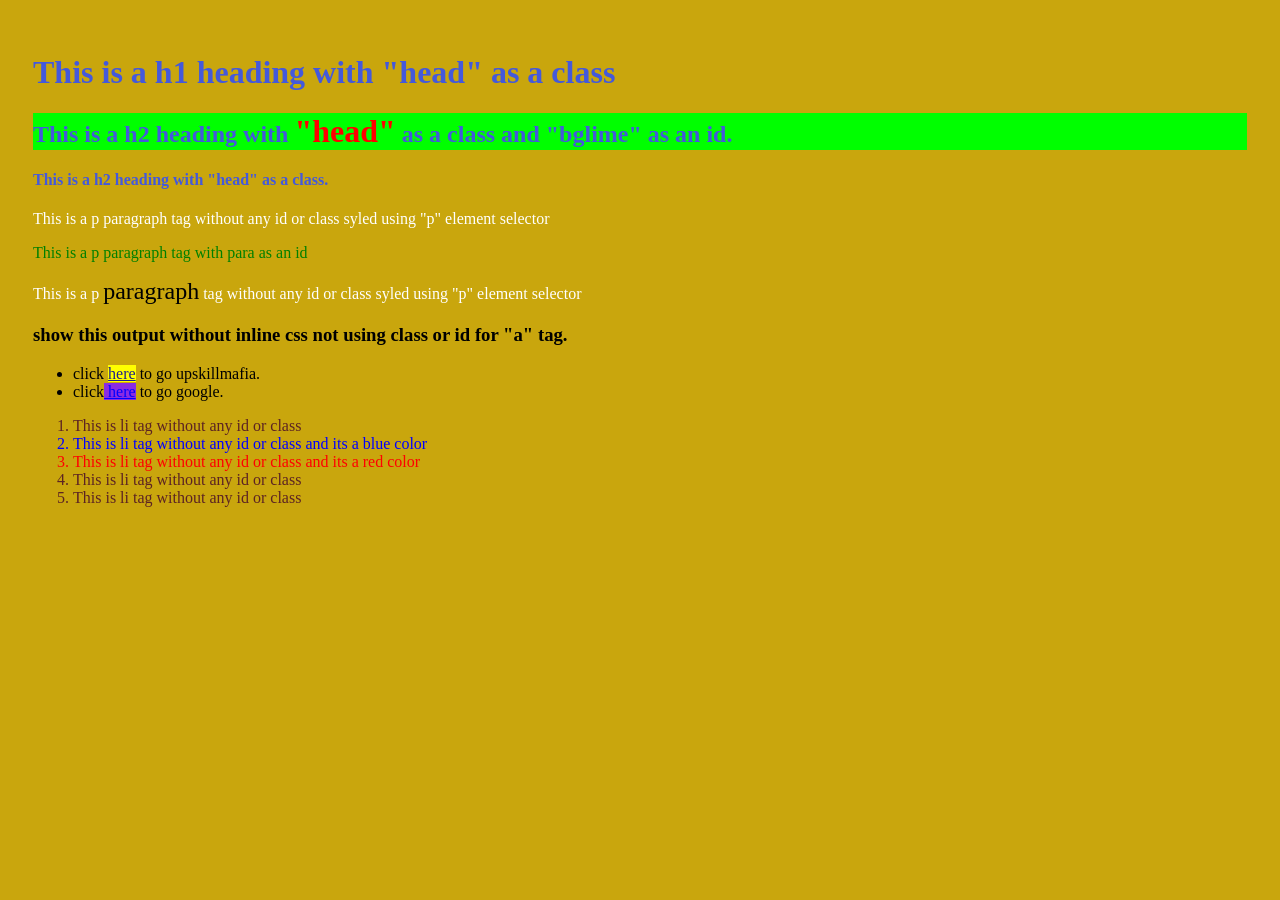
==== index.html @ 1ed9ee56 "Update HTML structure and link references" ====
<!DOCTYPE html>
<html>
  <head>
    <title>Hello, World!</title>
    <link rel="stylesheet" href="style.css" />
  </head>
  <body>
    <h1 class="head"> This is a h1 heading with "head" as a class </h3>
     <h2 class="head" id="bglime"> This is a h2 heading with <span>"head"</span> as a class and "bglime" as an id.</h2>
     
      <h4 class="head"> This is a h2 heading with "head" as a class.</h4>
     <p>This is a p paragraph tag without any id or class syled using "p" element selector</p>
     <p id="para">This is a p paragraph tag with para as an id</p>
     <p>This is a p <span>paragraph</span> tag without any id or class syled using "p" element selector</p>
     <h3> show this output without inline css not using class or id for "a" tag.</h2>
     <ul>
      <li>click <a href="https://tutedude.com"/>here</a> to go upskillmafia.</li>
      <li>click<a href="https://google.com" /> here</a> to go google.</li>
     </ul>
     <ol>
      <li>This is li tag without any id or class</li>
      <li id="blist">This is li tag without any id or class and its a blue color</font></li>
      <li id="redlist">This is li tag without any id or class and its a red color</li>
      <li>This is li tag without any id or class</li>
      <li>This is li tag without any id or class</li>

     </ol>
  </body>
</html>
---- style.css ----
body{
  padding: 25px;
  background-color: #c9a60d;
}
.head {
	color: #4459db;
}
#bglime
{
  background-color: lime;
}
h2 span{
  color: red;
  font-size: xx-large;
}
p
{
  color: white;
}
p span
{
  color: black;
  font-size: x-large;
}
#para
{
  color: green;
}
ol li {
  color: rgb(92, 35, 35);
}
a[href="https://google.com"]{
  color:blue;
  background-color: blueviolet;

}
#blist
{
  color:blue;
}
#redlist
{
color:red;
}
a[href="https://tutedude.com"]{
  color:rgb(32, 32, 136);
  background-color: yellow;

}
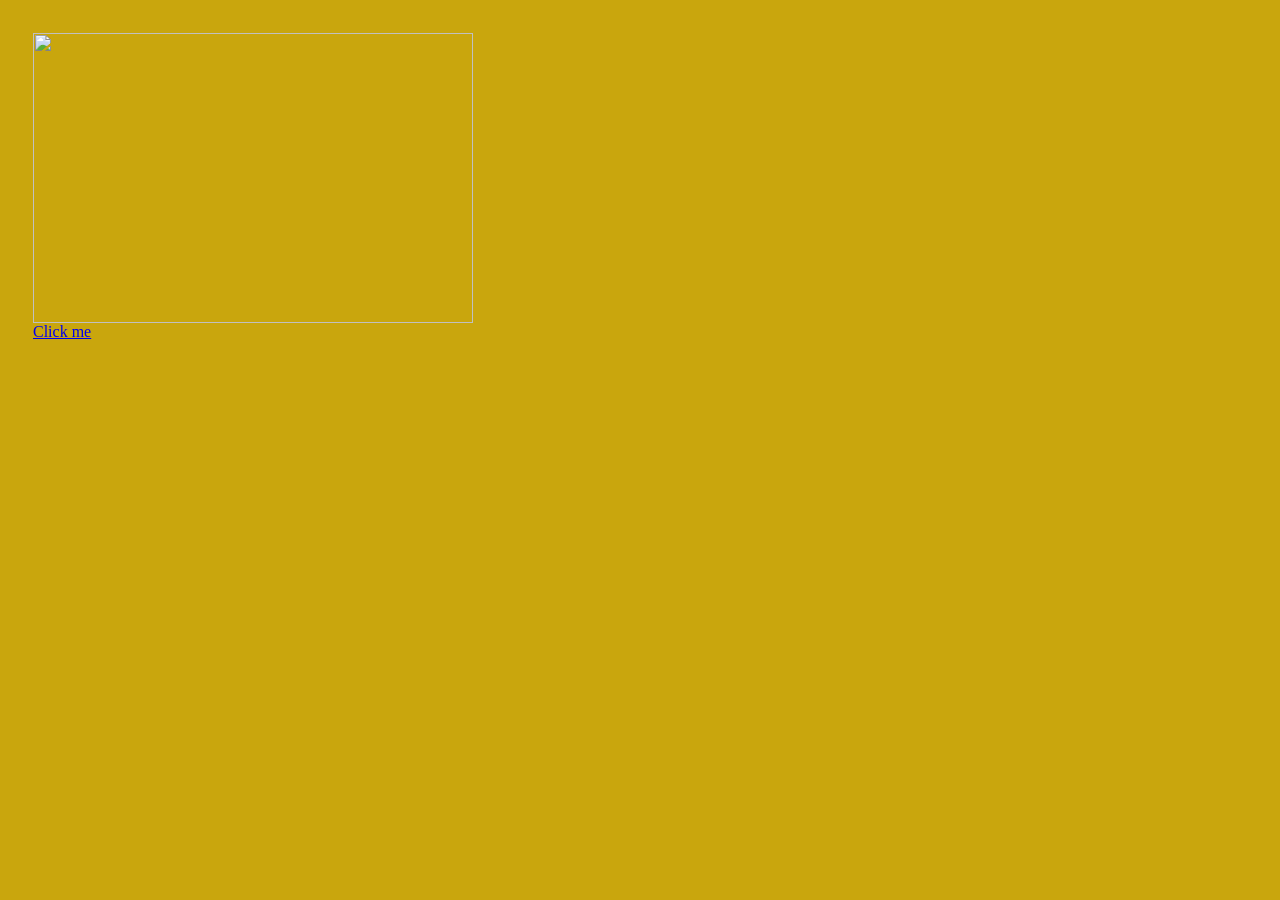
==== commit 51d8e364: "Refactor index.html structure and content Removed existing content and added a new structure with im" ====
--- a/index.html
+++ b/index.html
@@ -1,30 +1,16 @@
-
-<!DOCTYPE html>
 <html>
   <head>
-    <title>Hello, World!</title>
+    <title></title>
     <link rel="stylesheet" href="style.css" />
+    <meta name="viewport" content="width=device-width, initial-scale=1.0">
   </head>
   <body>
-    <h1 class="head"> This is a h1 heading with "head" as a class </h3>
-     <h2 class="head" id="bglime"> This is a h2 heading with <span>"head"</span> as a class and "bglime" as an id.</h2>
-     
-      <h4 class="head"> This is a h2 heading with "head" as a class.</h4>
-     <p>This is a p paragraph tag without any id or class syled using "p" element selector</p>
-     <p id="para">This is a p paragraph tag with para as an id</p>
-     <p>This is a p <span>paragraph</span> tag without any id or class syled using "p" element selector</p>
-     <h3> show this output without inline css not using class or id for "a" tag.</h2>
-     <ul>
-      <li>click <a href="https://tutedude.com"/>here</a> to go upskillmafia.</li>
-      <li>click<a href="https://google.com" /> here</a> to go google.</li>
-     </ul>
-     <ol>
-      <li>This is li tag without any id or class</li>
-      <li id="blist">This is li tag without any id or class and its a blue color</font></li>
-      <li id="redlist">This is li tag without any id or class and its a red color</li>
-      <li>This is li tag without any id or class</li>
-      <li>This is li tag without any id or class</li>
+    <div class="main">
+    <div>
+      <img class="pix" src="https://preview.redd.it/what-was-your-first-impression-of-itachi-uchiha-v0-0cu1gd1sp51e1.jpeg?width=640&crop=smart&auto=webp&s=c30ac5bc6e92178303c54c5b1bfc09ce2e472f14" width="440" height="290" />
 
-     </ol>
+    </div>
+    <div class="grd"><a href="https://i.redd.it/zqosy94yisw51.jpg">Click me</a></div>
+    </div>
   </body>
 </html>
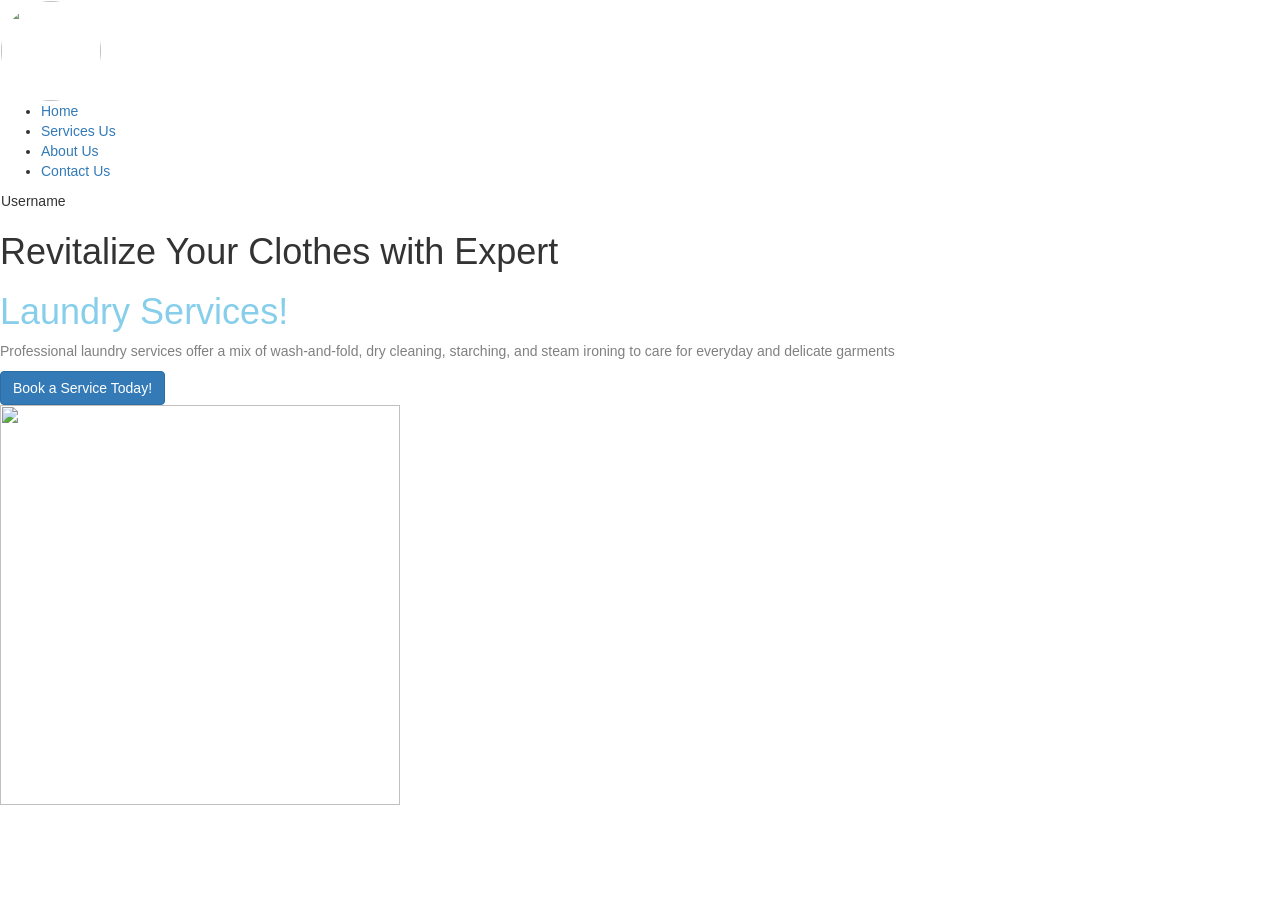
==== commit d467042b: "Update index.html with title and navbar Added a title and enhanced the layout with a navbar and serv" ====
--- a/index.html
+++ b/index.html
@@ -1,16 +1,36 @@
+
+<!DOCTYPE html>
 <html>
   <head>
-    <title></title>
+    <title>Laundry  WebSite</title>
     <link rel="stylesheet" href="style.css" />
-    <meta name="viewport" content="width=device-width, initial-scale=1.0">
+<link rel="stylesheet" href="https://maxcdn.bootstrapcdn.com/bootstrap/3.4.1/css/bootstrap.min.css">
+    <meta name="viewport" content="width=device-width, initial-scale=1">
   </head>
   <body>
-    <div class="main">
-    <div>
-      <img class="pix" src="https://preview.redd.it/what-was-your-first-impression-of-itachi-uchiha-v0-0cu1gd1sp51e1.jpeg?width=640&crop=smart&auto=webp&s=c30ac5bc6e92178303c54c5b1bfc09ce2e472f14" width="440" height="290" />
-
-    </div>
-    <div class="grd"><a href="https://i.redd.it/zqosy94yisw51.jpg">Click me</a></div>
-    </div>
+      <div class="navbar">
+  <div class="logo"><img style="border-radius:50px;" src="https://encrypted-tbn0.gstatic.com/images?q=tbn:ANd9GcRxKafbueyGZXuNN9RnoNVkSRovsOSd8hS26KUh-2cBxw&s=10" width="100" height="100"></div>
+  <div class="right-group">
+    <ul class="menu">
+      <li><a href="#">Home</a></li>
+       <li><a href="#">Services Us</a></li>
+      <li><a href="#">About Us</a></li>
+       <li><a href="#">Contact Us</a></li>
+    </ul>
+   
+  </div>
+   <span class="username">Username</span>
+</div>
+<div>
+  <div class="leftside">
+    <h1>Revitalize Your Clothes with Expert </h1>
+    <h1 style="color:skyblue;">Laundry Services!</h1>
+    <p style="color:grey;"> Professional laundry services offer a mix of wash-and-fold, dry cleaning, starching, and steam ironing to care for everyday and delicate garments</p>
+    <div><button class="btn btn-primary">Book a Service Today!</button></div>
+  </div>
+  <span class="rightside">
+    <img src="https://encrypted-tbn0.gstatic.com/images?q=tbn:ANd9GcQo52OzpsyLGhjF_frMym7tzSXBa_YTycI-Bt5gh8D_HottaQ-cD9dwfpo&s=10" width="400px" height="400px">
+  </span>
+</div>
   </body>
 </html>
--- a/style.css
+++ b/style.css
@@ -1,49 +1,38 @@
 body{
-  padding: 25px;
-  background-color: #c9a60d;
+
+ margin: 0;
+  padding: 0;
 }
-.head {
-	color: #4459db;
+*{
+ 
+  box-sizing: border-box;
 }
-#bglime
+.title {
+	color: #5C6AC4;
+}
+.main
 {
-  background-color: lime;
+  width:50vw;
+  height: 50vh;
+  margin: 10% 25% 10% 25%;
 }
-h2 span{
-  color: red;
-  font-size: xx-large;
+.pix{
+  border: #5C6AC4 solid 5px;
+  width: 450px;
+  padding: 10px;
+  height: 300px;
+  }
+  a{
+  color:white;
+  text-decoration:none;
+  }
+.grd {
+  width:450px;
+  height: 50px;
+ display: grid;
+  place-items: center;
+  color:white;
+  border: #5C6AC4 solid 1px;
+
+ background: linear-gradient(to right,orange,purple, lawngreen);
 }
-p
-{
-  color: white;
-}
-p span
-{
-  color: black;
-  font-size: x-large;
-}
-#para
-{
-  color: green;
-}
-ol li {
-  color: rgb(92, 35, 35);
-}
-a[href="https://google.com"]{
-  color:blue;
-  background-color: blueviolet;
-
-}
-#blist
-{
-  color:blue;
-}
-#redlist
-{
-color:red;
-}
-a[href="https://tutedude.com"]{
-  color:rgb(32, 32, 136);
-  background-color: yellow;
-
-}
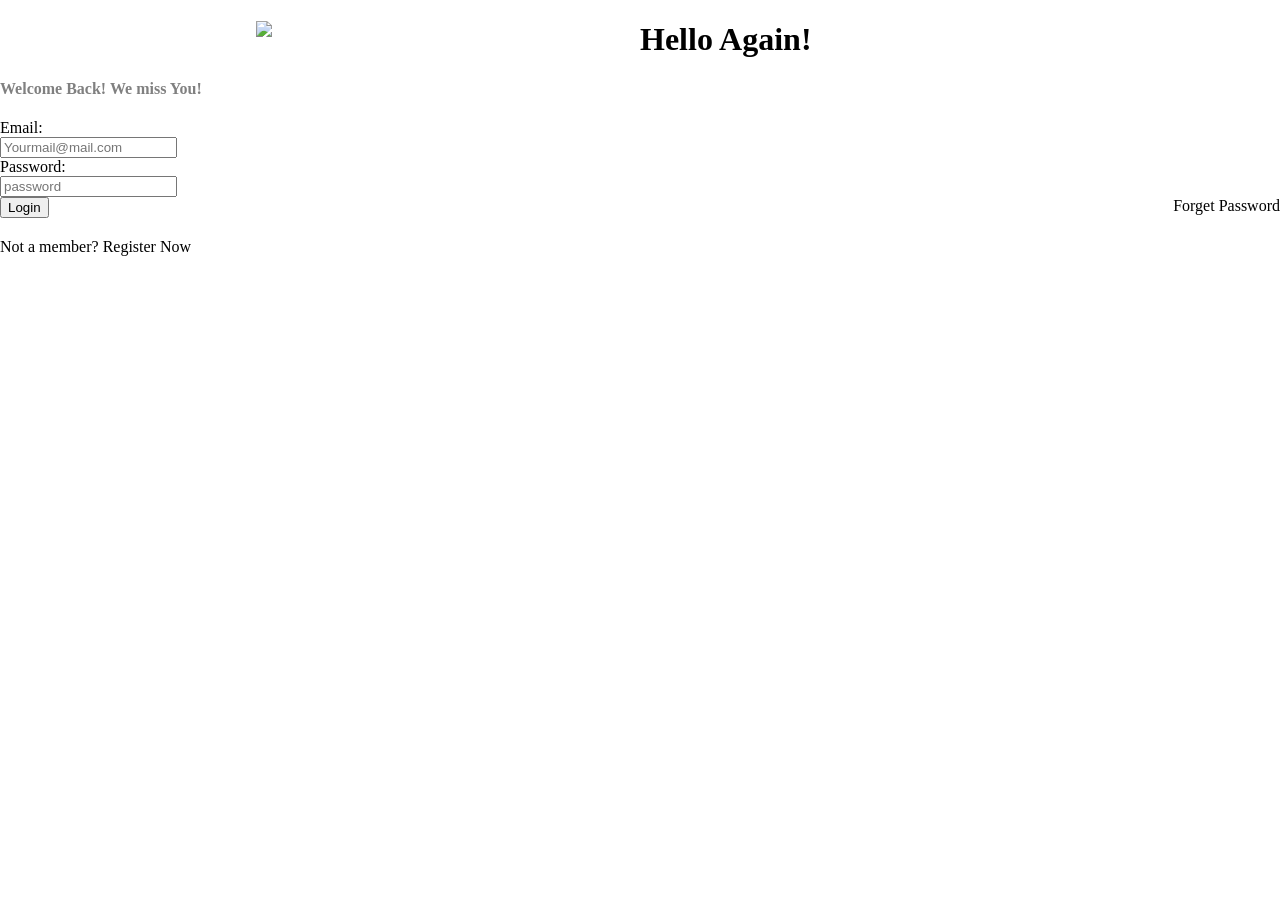
==== commit 06978e93: "Update index.html" ====
--- a/index.html
+++ b/index.html
@@ -1,36 +1,34 @@
-
 <!DOCTYPE html>
 <html>
   <head>
     <title>Laundry  WebSite</title>
     <link rel="stylesheet" href="style.css" />
-<link rel="stylesheet" href="https://maxcdn.bootstrapcdn.com/bootstrap/3.4.1/css/bootstrap.min.css">
     <meta name="viewport" content="width=device-width, initial-scale=1">
   </head>
   <body>
-      <div class="navbar">
-  <div class="logo"><img style="border-radius:50px;" src="https://encrypted-tbn0.gstatic.com/images?q=tbn:ANd9GcRxKafbueyGZXuNN9RnoNVkSRovsOSd8hS26KUh-2cBxw&s=10" width="100" height="100"></div>
-  <div class="right-group">
-    <ul class="menu">
-      <li><a href="#">Home</a></li>
-       <li><a href="#">Services Us</a></li>
-      <li><a href="#">About Us</a></li>
-       <li><a href="#">Contact Us</a></li>
-    </ul>
-   
+
+<div class="container">
+
+  <div class="leftside">
+    <img src="https://encrypted-tbn0.gstatic.com/images?q=tbn:ANd9GcQo52OzpsyLGhjF_frMym7tzSXBa_YTycI-Bt5gh8D_HottaQ-cD9dwfpo&s=10" />
   </div>
-   <span class="username">Username</span>
-</div>
-<div>
-  <div class="leftside">
-    <h1>Revitalize Your Clothes with Expert </h1>
-    <h1 style="color:skyblue;">Laundry Services!</h1>
-    <p style="color:grey;"> Professional laundry services offer a mix of wash-and-fold, dry cleaning, starching, and steam ironing to care for everyday and delicate garments</p>
-    <div><button class="btn btn-primary">Book a Service Today!</button></div>
+    <div class="rightside">
+    <div><h1>Hello Again!</h1></div>
+   <div> <h4 style="color:#808080;">Welcome Back! We miss You!</h4></div>
+   <div>
+    <form action="" method="POST">
+  
+  <div><label for="Email">Email:</label></div>
+  <div><input type="text" id="username" name="username" placeholder="Yourmail@mail.com" required></div>
+
+  <div><label for="password">Password:</label></div>
+  <div><input type="password" id="password" placeholder="password" name="password" required></div>
+<div style="float: right;">Forget Password</div>
+  <div><button class="lgbtn" type="submit">Login</button></div>
+</form>
+
   </div>
-  <span class="rightside">
-    <img src="https://encrypted-tbn0.gstatic.com/images?q=tbn:ANd9GcQo52OzpsyLGhjF_frMym7tzSXBa_YTycI-Bt5gh8D_HottaQ-cD9dwfpo&s=10" width="400px" height="400px">
-  </span>
+  <div style="margin-top:20px;">Not a member? Register Now</div>
 </div>
   </body>
 </html>
--- a/style.css
+++ b/style.css
@@ -1,38 +1,95 @@
-body{
+body
+{
+  padding: 0px;
+  margin: 0px;
 
- margin: 0;
+}
+.navbar {
+  width: 100%;
+  background-color: teal;
+  overflow: auto;
+}
+
+.logo {
+  float: left;
+  color: white;
+  padding: 14px 20px;
+  font-weight: bold;
+}
+
+.right-group {
+  float:inherit;
+  text-align:justify;
+}
+.leftside
+{
+  width: 30%;
+  margin-left: 20%;
+  float: left;
+  clear: both;
+
+}
+.rightside{
+  width:40;
+}
+.menu {
+  list-style-type: none;
+  margin: 0;
   padding: 0;
+  float: left;
 }
-*{
- 
-  box-sizing: border-box;
+
+.menu li {
+  float: left;
 }
+
 .title {
-	color: #5C6AC4;
+  color: #5C6AC4;
 }
-.main
-{
-  width:50vw;
-  height: 50vh;
-  margin: 10% 25% 10% 25%;
+.menu li a {
+  display: block;
+  color: white;
+  text-align: start;
+  padding: 25px 16px;
+  text-decoration: none;
 }
-.pix{
-  border: #5C6AC4 solid 5px;
-  width: 450px;
-  padding: 10px;
-  height: 300px;
-  }
-  a{
-  color:white;
-  text-decoration:none;
-  }
-.grd {
-  width:450px;
-  height: 50px;
- display: grid;
-  place-items: center;
-  color:white;
-  border: #5C6AC4 solid 1px;
 
- background: linear-gradient(to right,orange,purple, lawngreen);
+.menu li a:hover {
+  display: block;
+  color: black;
+  border-radius: 0px 0px 5px 5px;
+  text-align: start;
+ background-image: linear-gradient(to bottom,orange,  darkorange);
+  padding: 25px 16px;
+  transition: width 0.5s;
+  text-decoration: none;
 }
+
+.username {
+  float: right;
+  color: white;
+  padding: 10px 10px;
+  border-radius: 5px 5px 5px 5px;
+  margin: 10px;
+  color: yellow;
+  background-image: linear-gradient(to bottom,skyblue,  deepskyblue);
+}
+.username:hover {
+  display: block;
+  color: black;
+  border-radius: 5px 5px 5px 5px;
+  text-align: start;
+ background-image: linear-gradient(to bottom,orange,  darkorange);
+  padding: 10px 10px;
+  transition: width 0.5s;
+  text-decoration: none;
+}
+
+
+
+.navbar::after {
+  
+  color: white;
+  clear: both;
+  display: table;
+}
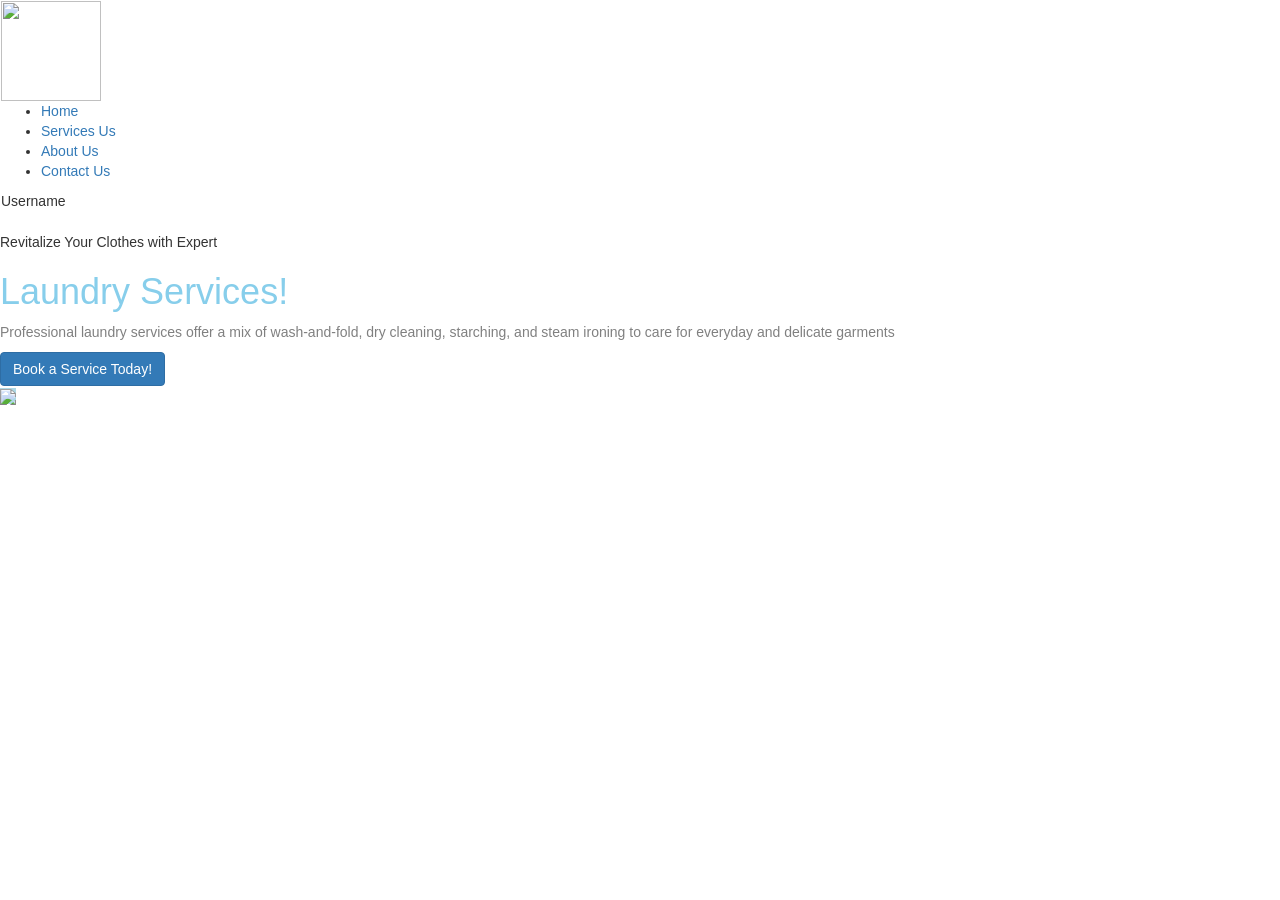
==== commit 35df1c4a: "Enhance layout with Bootstrap and navbar updates Added Bootstrap stylesheet and improved navbar layo" ====
--- a/index.html
+++ b/index.html
@@ -3,32 +3,34 @@
   <head>
     <title>Laundry  WebSite</title>
     <link rel="stylesheet" href="style.css" />
+<link rel="stylesheet" href="https://maxcdn.bootstrapcdn.com/bootstrap/3.4.1/css/bootstrap.min.css">
     <meta name="viewport" content="width=device-width, initial-scale=1">
   </head>
   <body>
+     <div class="navbar">
+  <div class="logo"><img  class="logoimg" src="https://encrypted-tbn0.gstatic.com/images?q=tbn:ANd9GcRxKafbueyGZXuNN9RnoNVkSRovsOSd8hS26KUh-2cBxw&s=10" width="100" height="100"></div>
+  <div class="right-group">
+    <ul class="menu">
+      <li><a href="#">Home</a></li>
+       <li><a href="#">Services Us</a></li>
+      <li><a href="#">About Us</a></li>
+       <li><a href="#">Contact Us</a></li>
+    </ul>
+   
+  </div>
+   <div class="username">Username</div>
+</div>
 
-<div class="container">
-
+<div class="main">
   <div class="leftside">
-    <img src="https://encrypted-tbn0.gstatic.com/images?q=tbn:ANd9GcQo52OzpsyLGhjF_frMym7tzSXBa_YTycI-Bt5gh8D_HottaQ-cD9dwfpo&s=10" />
+    <p class="dymtxt">Revitalize Your Clothes with Expert </p>
+    <h1 style="color:skyblue; font-size: bold;" class="dymtxt">Laundry Services!</h1>
+    <p style="color:grey;"> Professional laundry services offer a mix of wash-and-fold, dry cleaning, starching, and steam ironing to care for everyday and delicate garments</p>
+    <div><button class="btn btn-primary">Book a Service Today!</button></div>
   </div>
-    <div class="rightside">
-    <div><h1>Hello Again!</h1></div>
-   <div> <h4 style="color:#808080;">Welcome Back! We miss You!</h4></div>
-   <div>
-    <form action="" method="POST">
-  
-  <div><label for="Email">Email:</label></div>
-  <div><input type="text" id="username" name="username" placeholder="Yourmail@mail.com" required></div>
-
-  <div><label for="password">Password:</label></div>
-  <div><input type="password" id="password" placeholder="password" name="password" required></div>
-<div style="float: right;">Forget Password</div>
-  <div><button class="lgbtn" type="submit">Login</button></div>
-</form>
-
-  </div>
-  <div style="margin-top:20px;">Not a member? Register Now</div>
+  <span class="rightside">
+    <img class="largimg" src="https://encrypted-tbn0.gstatic.com/images?q=tbn:ANd9GcQo52OzpsyLGhjF_frMym7tzSXBa_YTycI-Bt5gh8D_HottaQ-cD9dwfpo&s=10" >
+  </span>
 </div>
   </body>
 </html>
--- a/style.css
+++ b/style.css
@@ -1,95 +1,52 @@
-body
+*
 {
-  padding: 0px;
-  margin: 0px;
+box-sizing: border-box;
+}
+body{
+	margin: 0;
+	padding: 0;
+}
+.container{
+	display: flex;
+height: 100vh;
+   }
+.leftside
+{
+	flex-basis:60% ;
+}
+.rightside
+{
+	justify-items: center;
+	background-color: lightblue;
+	align-self:stretch;
+flex-basis: 40%;
+align-content: center;
+align-items: center;
+row-gap: 20px;
 
 }
-.navbar {
-  width: 100%;
-  background-color: teal;
-  overflow: auto;
+.lgbtn
+{
+	height: 40px;
+	border: 0;
+	margin-top: 20px;
+	background-color: deepskyblue;
+	width:20rem;
+	color: white;
+	border-radius: 8px;
 }
-
-.logo {
-  float: left;
-  color: white;
-  padding: 14px 20px;
-  font-weight: bold;
-}
-
-.right-group {
-  float:inherit;
-  text-align:justify;
-}
-.leftside
+input
 {
-  width: 30%;
-  margin-left: 20%;
-  float: left;
-  clear: both;
+	border:1px black solid;
+	opacity: 0.7;
+	padding: 20px;
+	border-radius: 5px;
+	width: 20rem;
 
 }
-.rightside{
-  width:40;
+input:focus
+{
+	border:1px grey solid;
+	outline: none;
+	border-radius: 5px;
 }
-.menu {
-  list-style-type: none;
-  margin: 0;
-  padding: 0;
-  float: left;
-}
-
-.menu li {
-  float: left;
-}
-
-.title {
-  color: #5C6AC4;
-}
-.menu li a {
-  display: block;
-  color: white;
-  text-align: start;
-  padding: 25px 16px;
-  text-decoration: none;
-}
-
-.menu li a:hover {
-  display: block;
-  color: black;
-  border-radius: 0px 0px 5px 5px;
-  text-align: start;
- background-image: linear-gradient(to bottom,orange,  darkorange);
-  padding: 25px 16px;
-  transition: width 0.5s;
-  text-decoration: none;
-}
-
-.username {
-  float: right;
-  color: white;
-  padding: 10px 10px;
-  border-radius: 5px 5px 5px 5px;
-  margin: 10px;
-  color: yellow;
-  background-image: linear-gradient(to bottom,skyblue,  deepskyblue);
-}
-.username:hover {
-  display: block;
-  color: black;
-  border-radius: 5px 5px 5px 5px;
-  text-align: start;
- background-image: linear-gradient(to bottom,orange,  darkorange);
-  padding: 10px 10px;
-  transition: width 0.5s;
-  text-decoration: none;
-}
-
-
-
-.navbar::after {
-  
-  color: white;
-  clear: both;
-  display: table;
-}
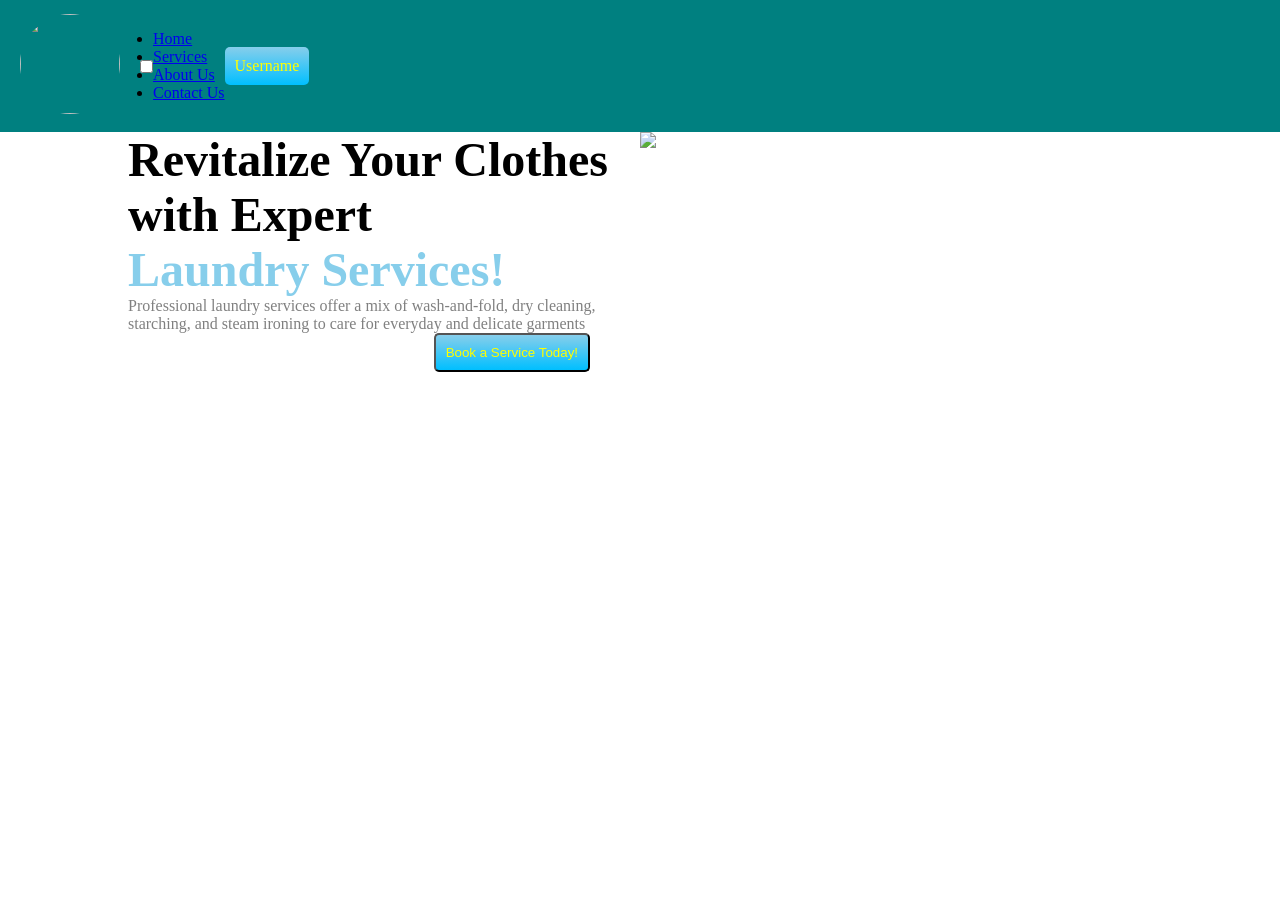
==== commit 6c8f0200: "Refactor navbar and button elements in index.html" ====
--- a/index.html
+++ b/index.html
@@ -3,22 +3,30 @@
   <head>
     <title>Laundry  WebSite</title>
     <link rel="stylesheet" href="style.css" />
-<link rel="stylesheet" href="https://maxcdn.bootstrapcdn.com/bootstrap/3.4.1/css/bootstrap.min.css">
     <meta name="viewport" content="width=device-width, initial-scale=1">
-  </head>
+   </head>
   <body>
-     <div class="navbar">
-  <div class="logo"><img  class="logoimg" src="https://encrypted-tbn0.gstatic.com/images?q=tbn:ANd9GcRxKafbueyGZXuNN9RnoNVkSRovsOSd8hS26KUh-2cBxw&s=10" width="100" height="100"></div>
-  <div class="right-group">
-    <ul class="menu">
-      <li><a href="#">Home</a></li>
-       <li><a href="#">Services Us</a></li>
-      <li><a href="#">About Us</a></li>
-       <li><a href="#">Contact Us</a></li>
-    </ul>
-   
-  </div>
-   <div class="username">Username</div>
+<div class="navbar">
+  <a href="#" class="logo"><img  class="logoimg" src="https://encrypted-tbn0.gstatic.com/images?q=tbn:ANd9GcRxKafbueyGZXuNN9RnoNVkSRovsOSd8hS26KUh-2cBxw&s=10" width="100" height="100"></a>
+
+  <input type="checkbox" id="menu-toggle" class="menu-checkbox">
+
+
+  <ul class="nav-links">
+    <li><a href="#">Home</a></li>
+    <li><a href="#">Services</a></li>
+    <li><a href="#">About Us</a></li>
+    <li><a href="#">Contact Us</a></li>
+  </ul>
+
+  <label for="menu-toggle" class="hamburger" aria-label="Toggle Menu">
+    <span></span>
+    <span></span>
+    <span></span>
+  </label>
+
+  <!-- Username -->
+  <div class="username">Username</div>
 </div>
 
 <div class="main">
@@ -26,7 +34,7 @@
     <p class="dymtxt">Revitalize Your Clothes with Expert </p>
     <h1 style="color:skyblue; font-size: bold;" class="dymtxt">Laundry Services!</h1>
     <p style="color:grey;"> Professional laundry services offer a mix of wash-and-fold, dry cleaning, starching, and steam ironing to care for everyday and delicate garments</p>
-    <div><button class="btn btn-primary">Book a Service Today!</button></div>
+    <div><button class="username">Book a Service Today!</button></div>
   </div>
   <span class="rightside">
     <img class="largimg" src="https://encrypted-tbn0.gstatic.com/images?q=tbn:ANd9GcQo52OzpsyLGhjF_frMym7tzSXBa_YTycI-Bt5gh8D_HottaQ-cD9dwfpo&s=10" >
--- a/style.css
+++ b/style.css
@@ -1,52 +1,235 @@
-*
-{
-box-sizing: border-box;
-}
-body{
-	margin: 0;
-	padding: 0;
-}
-.container{
-	display: flex;
-height: 100vh;
-   }
+
+* {
+  margin: 0;
+  padding: 0;
+  box-sizing: border-box;
+}
+.navbar {
+  width: 100%;
+  display: flex;
+  flex-direction: row;
+  background-color: teal;
+  overflow: auto;
+justify-items: center;
+  align-items: center;
+}
+
+
+
 .leftside
 {
-	flex-basis:60% ;
-}
-.rightside
-{
-	justify-items: center;
-	background-color: lightblue;
-	align-self:stretch;
-flex-basis: 40%;
-align-content: center;
-align-items: center;
-row-gap: 20px;
-
-}
-.lgbtn
-{
-	height: 40px;
-	border: 0;
-	margin-top: 20px;
-	background-color: deepskyblue;
-	width:20rem;
-	color: white;
-	border-radius: 8px;
-}
-input
-{
-	border:1px black solid;
-	opacity: 0.7;
-	padding: 20px;
-	border-radius: 5px;
-	width: 20rem;
-
-}
-input:focus
-{
-	border:1px grey solid;
-	outline: none;
-	border-radius: 5px;
-}
+  display: flex;
+  flex-direction: column;
+  width: 40%;
+  margin-left: 10%;
+  float: left;
+  clear: both;
+  justify-self: center;
+}
+.rightside{
+  width:40%;
+}
+
+.right-group
+{
+  flex: 1;
+  align-content: center;
+  justify-self: center;
+}
+
+.menu li a {
+  display: block;
+  color: white;
+
+  text-align: start;
+  padding: 25px 16px;
+  text-decoration: none;
+}
+
+.menu li a:hover {
+  display: block;
+  color: black;
+  border-radius: 5px 5px 5px 5px;
+  text-align: start;
+ background-image: linear-gradient(to bottom,orange,  darkorange);
+  padding: 25px 16px;
+  text-decoration: none;
+}
+/*.navbar {
+  width: 100%;
+  background-color: teal;
+  overflow: auto;
+  
+}*/
+/* Mobile */
+@media screen and (max-width: 768px) {
+  .logo {
+  float: left;
+  flex:0;
+  padding: 7px 10px;
+}
+
+.largimg
+{
+  width:300px;
+ 
+  heigh:300px;
+}  
+  .dymtxt
+  {
+    font-size: 20px;
+  }
+.main {
+  display: flex;
+  align-items: center;
+  flex-direction: column;
+}
+.logoimg
+{
+  border-radius:50px;
+  width: 70px;
+  height: 70px;
+
+} 
+
+.menu
+{
+  display: none;
+}
+.username {
+  float: right;
+  color: white;
+  flex:0;
+  margin-left: auto;
+    padding: 5px 5px;
+justify-self: center;
+    margin-right: 10px;
+  border-radius: 5px 5px 5px 5px;
+  color: yellow;
+  background-image: linear-gradient(to bottom,skyblue,  deepskyblue);
+}
+}
+
+
+/*Desktop */
+@media screen and (min-width: 1024px) { 
+
+  .logoimg
+{
+  border-radius:50px;
+  width: 100px;
+  height: 100px;
+
+} 
+.largimg
+{
+  width: 500px;
+ 
+  heigh:500px;
+}
+
+  .logo {
+    flex:0;
+  justify-self: start;
+  padding: 14px 20px;
+  float: left;
+  
+}
+  .dymtxt
+  {
+    font-size: 3rem;
+    font-weight: bold;
+  }
+
+.logoimg
+{
+  border-radius:50px;
+  width: 100px;
+  height: 100px;
+
+} 
+.menu {
+  list-style-type: none;
+  margin: 0;
+  padding: 0;
+ display: flex;
+ justify-content: center;
+}
+.menu li {
+  display: flex;
+   font-weight: bold;
+}
+
+.username {
+  float: right;
+  color: white;
+  padding: 10px 10px;
+  border-radius: 5px 5px 5px 5px;
+  margin-right: 50px;
+justify-self: top;
+  color: yellow;
+  background-image: linear-gradient(to bottom,skyblue,  deepskyblue);
+}
+
+} 
+/*tablet*/
+@media screen and (min-width: 768px) and (max-width: 1024px) {
+  .logo {
+  float: left;
+  padding: 14px 20px;
+}
+.largimg
+{
+  width: 400px;
+ 
+  heigh:400px;
+}
+  .dymtxt
+  {
+    font-size: 2rem;
+    font-weight: bold;
+  }
+.username {
+  float: right;
+  color: white;
+  padding: 10px 10px;
+  border-radius: 5px 5px 5px 5px;
+  margin: 10px;
+justify-self: top;
+  color: yellow;
+  background-image: linear-gradient(to bottom,skyblue,  deepskyblue);
+}
+.logoimg
+{
+  border-radius:50px;
+  width: 100px;
+  height: 100px;
+
+} 
+.menu {
+  list-style-type: none;
+  margin: 0;
+  padding: 0;
+ display: flex;
+}
+.menu li {
+  float: flex;
+
+}
+.logoimg
+{
+  border-radius:30px;
+  width: 70px;
+  height: 70px;
+
+}
+
+
+.navbar::after {
+  
+  color: white;
+  clear: both;
+  display: table;
+}
+
+}
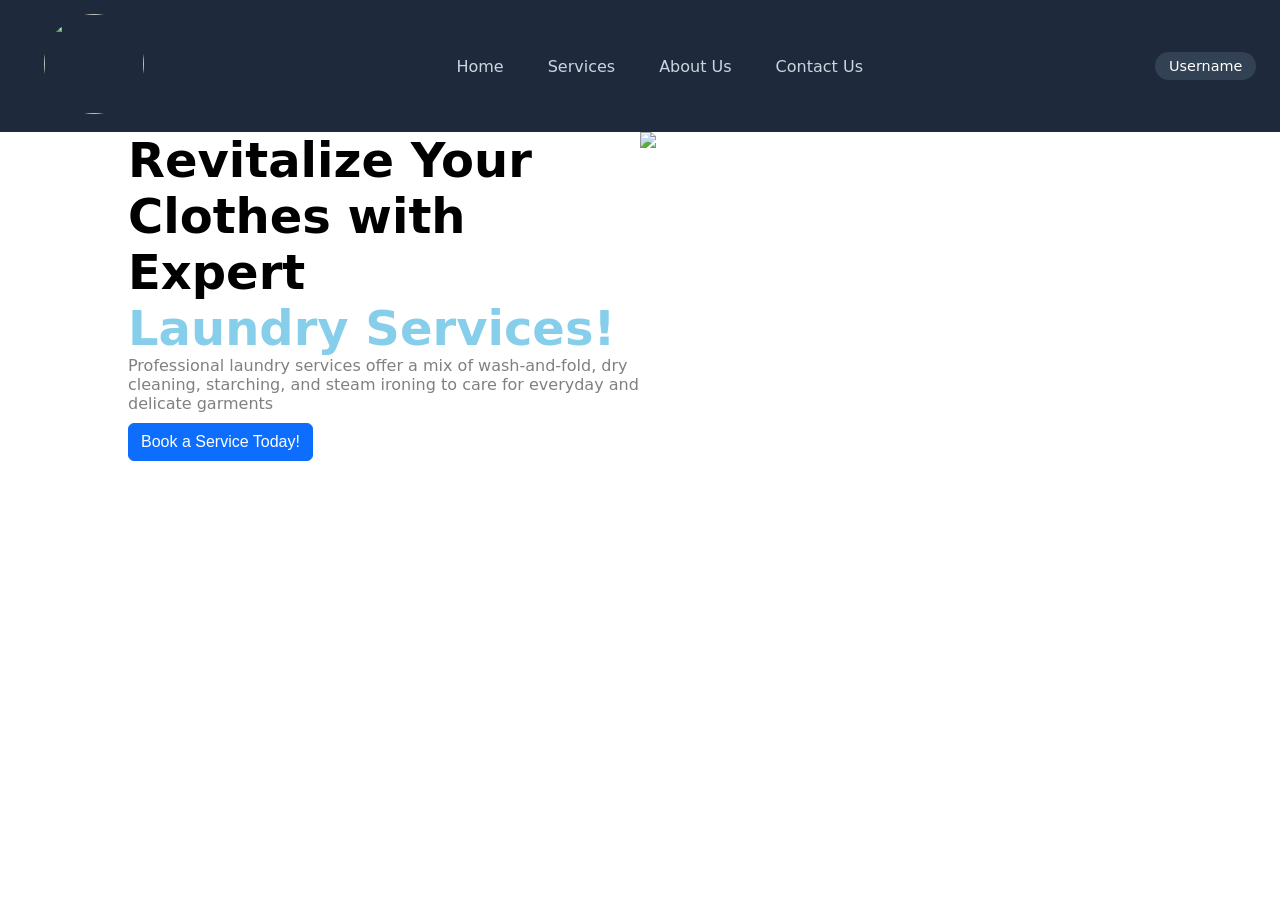
==== commit 9f8e03d7: "Change button class from 'username' to 'blubtn'" ====
--- a/index.html
+++ b/index.html
@@ -34,7 +34,7 @@
     <p class="dymtxt">Revitalize Your Clothes with Expert </p>
     <h1 style="color:skyblue; font-size: bold;" class="dymtxt">Laundry Services!</h1>
     <p style="color:grey;"> Professional laundry services offer a mix of wash-and-fold, dry cleaning, starching, and steam ironing to care for everyday and delicate garments</p>
-    <div><button class="username">Book a Service Today!</button></div>
+    <div><button class="blubtn">Book a Service Today!</button></div>
   </div>
   <span class="rightside">
     <img class="largimg" src="https://encrypted-tbn0.gstatic.com/images?q=tbn:ANd9GcQo52OzpsyLGhjF_frMym7tzSXBa_YTycI-Bt5gh8D_HottaQ-cD9dwfpo&s=10" >
--- a/style.css
+++ b/style.css
@@ -4,17 +4,96 @@
   padding: 0;
   box-sizing: border-box;
 }
-.navbar {
-  width: 100%;
-  display: flex;
-  flex-direction: row;
-  background-color: teal;
-  overflow: auto;
-justify-items: center;
-  align-items: center;
-}
-
-
+  .navbar {
+    display: flex;
+    align-items: center;
+    justify-content: space-between;
+    background-color: #1e293b;
+    color: #ffffff;
+    padding: 0 1.5rem;
+    height: auto;
+  }
+
+  .brand {
+    flex-direction: flex-start;
+    font-size: 1.25rem;
+    font-weight: bold;
+    margin-radius:5px;
+    color: #ffffff;
+    text-decoration: none;
+    margin-left: 0;
+  
+  }
+
+  /* Hidden Checkbox */
+  .menu-checkbox {
+    display: none;
+    height: 12px;
+    width: 12px;
+
+  }
+
+  /* Desktop Navigation Links */
+  .nav-links {
+    display: flex;
+    gap: 1.5rem;
+
+    list-style: none;
+    height: 100%;
+  }
+
+  .nav-links a {
+    color: #cbd5e1;
+    padding: 10px;
+    text-decoration: none;
+  
+  }
+
+  .nav-links a:hover {
+  color: black;
+  border-radius: 5px 5px 5px 5px;
+ background-image: linear-gradient(to bottom,orange,  darkorange);
+  padding: 10px;
+  text-decoration: none;
+  }
+
+
+  /* Username Badge */
+  .username {
+    background-color: #334155;
+    padding: 0.4rem 0.85rem;
+    border-radius: 999px;
+    font-size: 0.9rem;
+    font-weight: 500;
+  }
+
+  /* Hamburger Button (Hidden on Desktop) */
+  .hamburger {
+    display: none;
+    flex-direction: column;
+    justify-content: space-between;
+    width: 24px;
+    height: 18px;
+    cursor: pointer;
+  }
+
+  .hamburger span {
+    display: block;
+    height: 2.5px;
+    width: 100%;
+    background-color: #ffffff;
+    border-radius: 2px;
+    transition: transform 0.3s ease, opacity 0.3s ease;
+  }
+  .logoimg
+  {
+  border-radius:50px;
+
+} 
+
+  body {
+    font-family: system-ui, -apple-system, sans-serif;
+  }
 
 .leftside
 {
@@ -37,30 +116,6 @@
   justify-self: center;
 }
 
-.menu li a {
-  display: block;
-  color: white;
-
-  text-align: start;
-  padding: 25px 16px;
-  text-decoration: none;
-}
-
-.menu li a:hover {
-  display: block;
-  color: black;
-  border-radius: 5px 5px 5px 5px;
-  text-align: start;
- background-image: linear-gradient(to bottom,orange,  darkorange);
-  padding: 25px 16px;
-  text-decoration: none;
-}
-/*.navbar {
-  width: 100%;
-  background-color: teal;
-  overflow: auto;
-  
-}*/
 /* Mobile */
 @media screen and (max-width: 768px) {
   .logo {
@@ -68,7 +123,94 @@
   flex:0;
   padding: 7px 10px;
 }
-
+.blubtn
+{
+  margin-top: 10px;
+  display: inline-block;
+  line-height: 1.5;
+  color: #fff;
+  text-align: center;
+  text-decoration: none;
+  vertical-align: middle;
+  cursor: pointer;
+  user-select: none;
+  background-color: #0d6efd;
+  border: 1px solid #0d6efd;
+  padding: 0.375rem 0.75rem;
+  font-size: 12;
+  border-radius: 0.375rem;
+  transition: color 0.15s ease-in-out, background-color 0.15s ease-in-out, border-color 0.15s ease-in-out, box-shadow 0.15s ease-in-out;
+}
+.blubtn:hover
+{
+  color: #fff;
+  background-color: #0b5ed7;
+  border-color: #0a58ca;
+}
+ .logoimg
+  {
+  border-radius:50px;
+  width: 70px;
+  height: 70px;
+
+} 
+    .hamburger {
+      display: flex;
+      order: 2;
+      margin-left: 1rem;
+    }
+
+    .username {
+      order: 1;
+      margin-left: auto;
+    }
+
+    /* Slide-out Right-Side Menu */
+   .nav-links {
+      position: fixed;
+      top: 0px;
+      right: 0;
+      align-items: center;
+      width: 240px;
+      height:100vh;
+      background-color: #0f172a;
+      flex-direction: column;
+      padding: 1.5rem;
+      margin-right: 0;
+      gap: 1.25rem;
+      transform: translateX(100%);
+      transition: transform 0.3s ease-in-out;
+      box-shadow: -4px 0 12px rgba(0, 0, 0, 0.25);
+    }
+    .nav-links li:hover
+    {
+      color: black;
+      justify-content: stretch;
+  align-items: center;
+  border-radius: 5px 5px 5px 5px;
+ background-color: linear-gradient(to bottom,orange,  darkorange);
+   text-decoration: none;
+
+    }
+/*  .nav-links a:hover {
+  
+  }*/
+
+    /* Reveal menu when checkbox is checked */
+    .menu-checkbox:checked ~ .nav-links {
+      transform: translateX(0);
+    }
+
+    /* Animate Hamburger to "X" */
+    .menu-checkbox:checked ~ .hamburger span:nth-child(1) {
+      transform: translateY(7.75px) rotate(45deg);
+    }
+    .menu-checkbox:checked ~ .hamburger span:nth-child(2) {
+      opacity: 0;
+    }
+    .menu-checkbox:checked ~ .hamburger span:nth-child(3) {
+      transform: translateY(-7.75px) rotate(-45deg);
+    }
 .largimg
 {
   width:300px;
@@ -96,23 +238,46 @@
 {
   display: none;
 }
-.username {
-  float: right;
-  color: white;
-  flex:0;
-  margin-left: auto;
-    padding: 5px 5px;
-justify-self: center;
-    margin-right: 10px;
-  border-radius: 5px 5px 5px 5px;
-  color: yellow;
-  background-image: linear-gradient(to bottom,skyblue,  deepskyblue);
-}
+  .username {
+    background-color: #334155;
+    padding: 0.4rem 0.85rem;
+    border-radius: 999px;
+    font-size: 12px;
+  }
 }
 
 
 /*Desktop */
 @media screen and (min-width: 1024px) { 
+
+.blubtn
+{
+  margin-top: 10px;
+  display: inline-block;
+  font-weight: 400;
+  line-height: 1.5;
+  color: #fff;
+  text-align: center;
+  text-decoration: none;
+  vertical-align: middle;
+  cursor: pointer;
+  user-select: none;
+  background-color: #0d6efd;
+  border: 1px solid #0d6efd;
+  padding: 0.375rem 0.75rem;
+  font-size: 1rem;
+  border-radius: 0.375rem;
+  transition: color 0.15s ease-in-out, background-color 0.15s ease-in-out, border-color 0.15s ease-in-out, box-shadow 0.15s ease-in-out;
+}
+.blubtn:hover
+{
+  color: #fff;
+  background-color: #0b5ed7;
+  border-color: #0a58ca;
+}
+.hamburger {
+    display: none;
+  }
 
   .logoimg
 {
@@ -148,69 +313,85 @@
   height: 100px;
 
 } 
+  .navbar {
+    display: flex;
+    align-items: center;
+    justify-content: space-between;
+    background-color: #1e293b;
+    color: #ffffff;
+    padding: 0 1.5rem;
+    height: auto;
+  }
+
+  .username {
+    background-color: #334155;
+    padding: 0.4rem 0.85rem;
+    border-radius: 999px;
+    font-size: 0.9rem;
+    font-weight: 500;
+    color: white;
+  }
+
+} 
+/*tablet*/
+@media screen and (min-width: 768px) and (max-width: 1024px) {
+  .logo {
+  float: left;
+  padding: 14px 20px;
+}
+.blubtn
+{
+  margin-top: 10px;
+  display: inline-block;
+  line-height: 1.5;
+  color: #fff;
+  text-align: center;
+  text-decoration: none;
+  vertical-align: middle;
+  cursor: pointer;
+  user-select: none;
+  background-color: #0d6efd;
+  border: 1px solid #0d6efd;
+  padding: 0.375rem 0.75rem;
+  font-size: 12;
+  border-radius: 0.375rem;
+  transition: color 0.15s ease-in-out, background-color 0.15s ease-in-out, border-color 0.15s ease-in-out, box-shadow 0.15s ease-in-out;
+}
+.blubtn:hover
+{
+  color: #fff;
+  background-color: #0b5ed7;
+  border-color: #0a58ca;
+}
+.largimg
+{
+  width: 400px;
+ 
+  heigh:400px;
+}
+  .dymtxt
+  {
+    font-size: 2rem;
+    font-weight: bold;
+  }
+  .username {
+    background-color: #334155;
+    padding: 0.4rem 0.85rem;
+    border-radius: 999px;
+    font-size: 0.9rem;
+  }
+.logoimg
+{
+  border-radius:50px;
+  width: 100px;
+  height: 100px;
+
+} 
 .menu {
   list-style-type: none;
   margin: 0;
   padding: 0;
  display: flex;
- justify-content: center;
-}
-.menu li {
-  display: flex;
-   font-weight: bold;
-}
-
-.username {
-  float: right;
-  color: white;
-  padding: 10px 10px;
-  border-radius: 5px 5px 5px 5px;
-  margin-right: 50px;
-justify-self: top;
-  color: yellow;
-  background-image: linear-gradient(to bottom,skyblue,  deepskyblue);
-}
-
-} 
-/*tablet*/
-@media screen and (min-width: 768px) and (max-width: 1024px) {
-  .logo {
-  float: left;
-  padding: 14px 20px;
-}
-.largimg
-{
-  width: 400px;
- 
-  heigh:400px;
-}
-  .dymtxt
-  {
-    font-size: 2rem;
-    font-weight: bold;
-  }
-.username {
-  float: right;
-  color: white;
-  padding: 10px 10px;
-  border-radius: 5px 5px 5px 5px;
-  margin: 10px;
-justify-self: top;
-  color: yellow;
-  background-image: linear-gradient(to bottom,skyblue,  deepskyblue);
-}
-.logoimg
-{
-  border-radius:50px;
-  width: 100px;
-  height: 100px;
-
-} 
-.menu {
-  list-style-type: none;
-  margin: 0;
-  padding: 0;
- display: flex;
 }
 .menu li {
   float: flex;
@@ -225,11 +406,6 @@
 }
 
 
-.navbar::after {
-  
-  color: white;
-  clear: both;
-  display: table;
-}
-
-}
+
+
+}
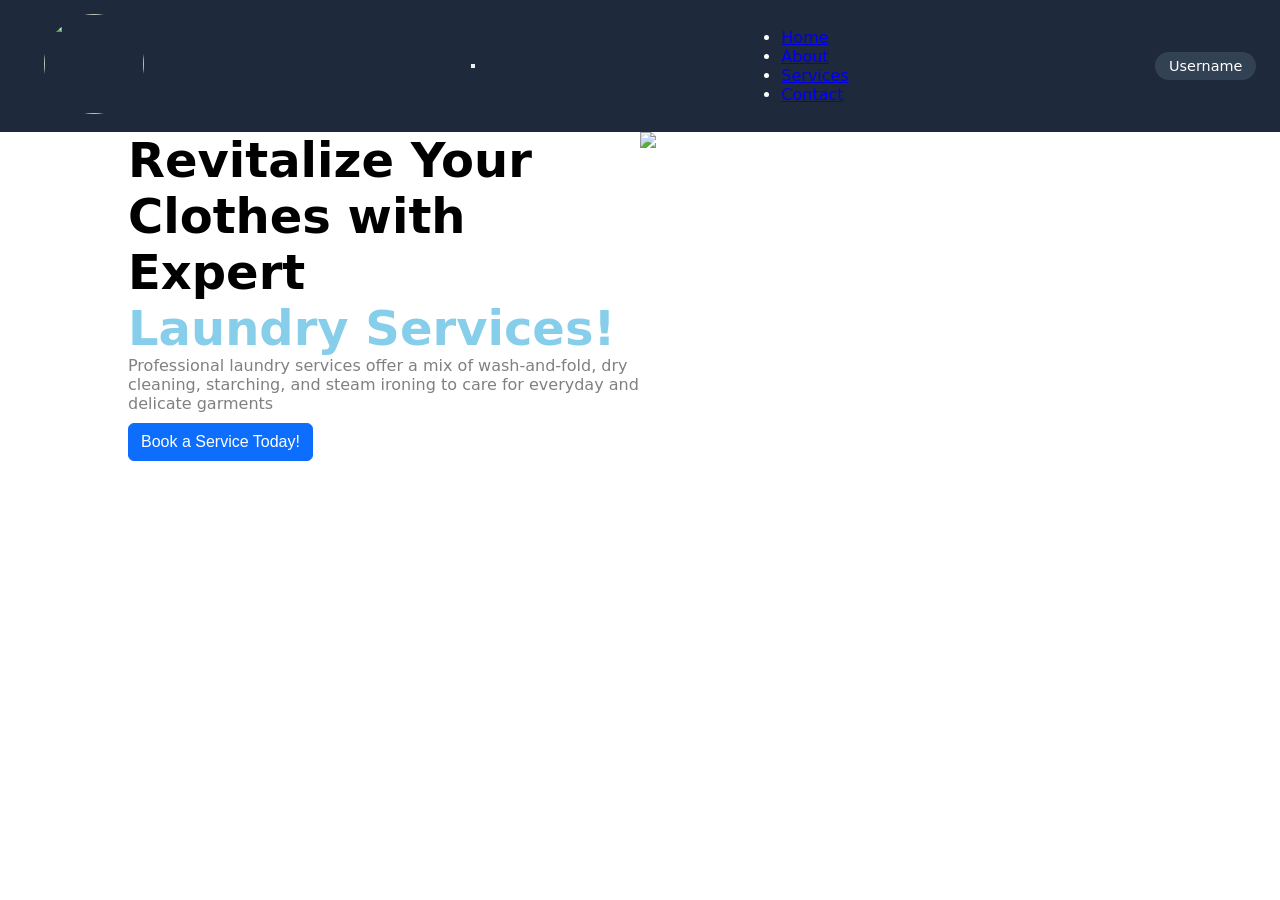
==== commit d3079814: "Replace navigation links with hamburger menu Removed old navigation links and added a hamburger menu" ====
--- a/index.html
+++ b/index.html
@@ -8,22 +8,30 @@
   <body>
 <div class="navbar">
   <a href="#" class="logo"><img  class="logoimg" src="https://encrypted-tbn0.gstatic.com/images?q=tbn:ANd9GcRxKafbueyGZXuNN9RnoNVkSRovsOSd8hS26KUh-2cBxw&s=10" width="100" height="100"></a>
+    <button class="hamburger-btn" id="menuBtn" aria-label="Toggle Menu">
+      <span></span>
+      <span></span>
+      <span></span>
+    </button>
 
-  <input type="checkbox" id="menu-toggle" class="menu-checkbox">
+  
+    <ul class="menu-list" id="menuList">
+      <li><a href="#home">Home</a></li>
+      <li><a href="#about">About</a></li>
+      <li><a href="#services">Services</a></li>
+      <li><a href="#contact">Contact</a></li>
+    </ul>
+<!-- 
+  <script>
+   const hamburgerBtn = document.querySelector('.hamburger-btn');
 
-
-  <ul class="nav-links">
-    <li><a href="#">Home</a></li>
-    <li><a href="#">Services</a></li>
-    <li><a href="#">About Us</a></li>
-    <li><a href="#">Contact Us</a></li>
-  </ul>
-
-  <label for="menu-toggle" class="hamburger" aria-label="Toggle Menu">
-    <span></span>
-    <span></span>
-    <span></span>
-  </label>
+hamburgerBtn.addEventListener('mousedown', (e) => {
+  if (document.activeElement === hamburgerBtn) {
+    e.preventDefault(); // Prevents default click behavior from re-focusing the button
+    hamburgerBtn.blur(); // Removes focus, which hides the menu
+  }
+});
+  </script> -->
 
   <!-- Username -->
   <div class="username">Username</div>
@@ -40,5 +48,6 @@
     <img class="largimg" src="https://encrypted-tbn0.gstatic.com/images?q=tbn:ANd9GcQo52OzpsyLGhjF_frMym7tzSXBa_YTycI-Bt5gh8D_HottaQ-cD9dwfpo&s=10" >
   </span>
 </div>
+
   </body>
 </html>
